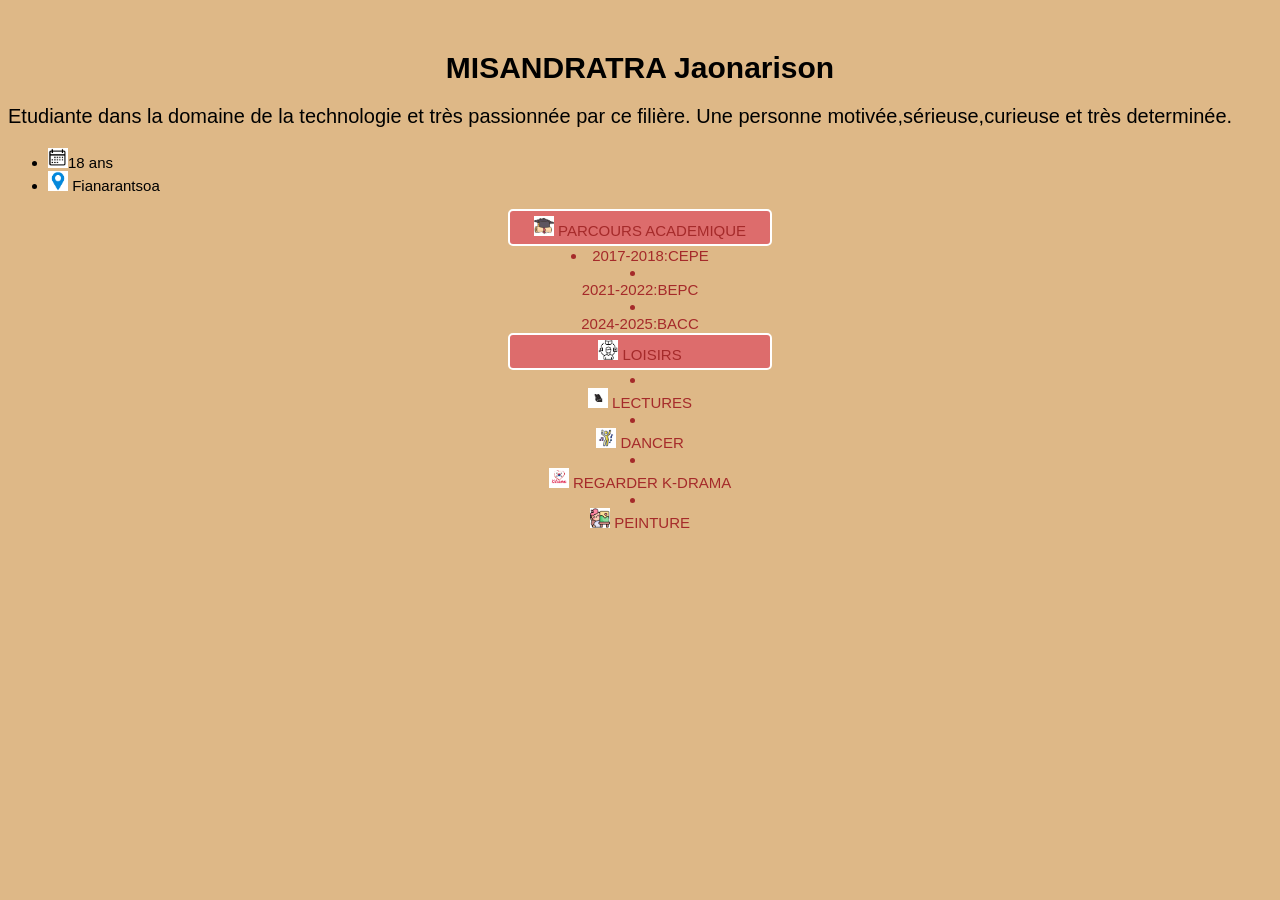
==== about_me.html @ 8be36be3 "Initial commit" ====
<!DOCTYPE html>
<html lang="en">
<head>
    <meta charset="UTF-8">
    <meta name="viewport" content="width=device-width, initial-scale=1.0">
    <title>About_me</title>
    <link rel="stylesheet" href="about_me.css">
</head>
<body>
    <div class="presentation">
        <span><img src="" alt="">
        <h1 class="nom"><center>MISANDRATRA Jaonarison </center></h1>
        <p class="moi">Etudiante dans la domaine de la technologie et très passionnée par ce filière.
            Une personne motivée,sérieuse,curieuse et très determinée.
        </p></span>
    </div>
    <div class="personnelle">
        <ul>
            <li>
                <img class="icone" src="image/icon-age.png" alt="icon-age"><span>18 ans</span>
            </li>
            <li>
                <img class="icone" src="image/icon-location.png" alt="icon-location">
                <span>Fianarantsoa</span>
            </li>
        </ul>
        <section class="academique">
            <div class="cadre">
               <center><img class="icone" src="image/icon-diploma.png" alt="icon-diploma">
                <span>PARCOURS ACADEMIQUE</span>
                </center> 
            
            </div>
           <center>
                
                   <li><span class="academique">2017-2018:CEPE</span></li>
                    <li><br><span class="academique">2021-2022:BEPC</span></li>
                   <li><br><span class="academique" >2024-2025:BACC</span></li>
                  
            </center>
            
        
        <section class="academique">
            <div class="cadre">
               <center><img class="icone" src="image/icon-loisirs.png" alt="icon-loisirs">
                <span>LOISIRS</span>
                </center> 
            
            </div>
           <center>
                
                   <li><br><span><img class="icone" src="image/icone_lecture.png" alt="icone_lecture">
                        LECTURES</span></li>
                    <li><br><span><img class=icone src="image/icon-dance.png" alt="icon-dance">
                        DANCER</span></li>
                   <li><br><span><img class="icone" src="image/icon-k-drama.png" alt="icon-dance">
                        REGARDER K-DRAMA</span></li>
                   <li><br><img class="icone" src="image/icon-peinture.png" alt="icon-peinture">
                        PEINTURE</span></li>
                   
            </center>
            
        </section>
        

    </div>
    
</body>
</html>
---- about_me.css ----
body{
    background-color: burlywood;
    font-family: Arial, Helvetica, sans-serif;
    line-height: normal;
}
.presentation{
    font-size: 20px;
    font-family: Arial, Helvetica, sans-serif;
    line-height: normal;
}
.nom{
    font-size: 30px;
}
.icone{
    width: 20px;
    height: 20px;
}
.personnelle{
    font-size: 15px;
}
.cadre{
    border: 2px solid white;
    border-radius: 5px;
    padding: 5px;
    margin: 1px;
    margin-right: 500px;
    margin-left: 500px;
    background-color:rgb(221, 108, 108) ;
}
.academique{
    color:brown
}
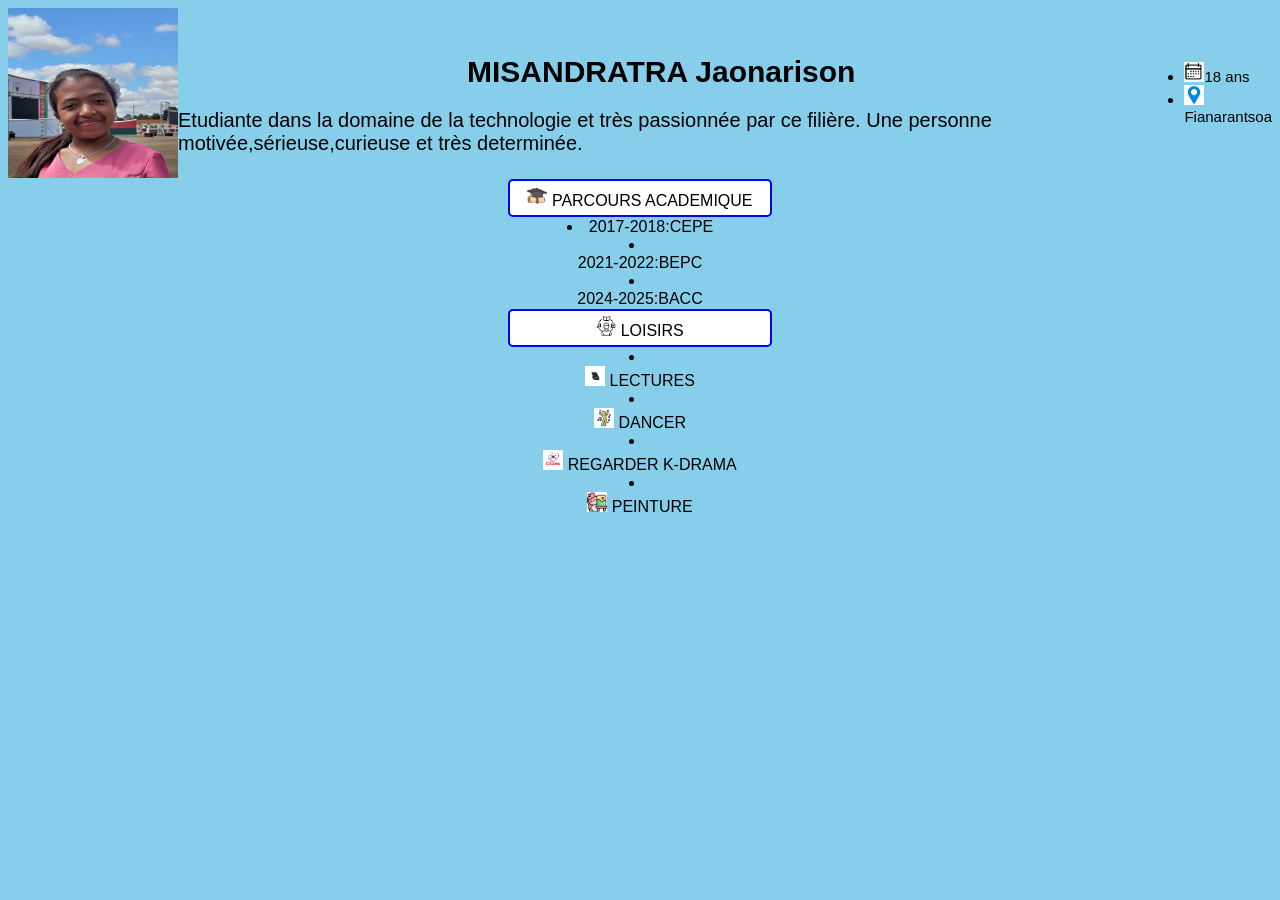
==== commit ed931fd2: "modif" ====
--- a/about_me.html
+++ b/about_me.html
@@ -7,6 +7,17 @@
     <link rel="stylesheet" href="about_me.css">
 </head>
 <body>
+    <header class="haut">
+    <div class="cadre_photo">
+        <img
+          class="header_photo"
+          src="image/misa_sary.jfif"
+          alt="Photo de profil de Misandratra Jaonarison"
+          width="200"
+          height="200"
+        />
+      </div>
+
     <div class="presentation">
         <span><img src="" alt="">
         <h1 class="nom"><center>MISANDRATRA Jaonarison </center></h1>
@@ -24,6 +35,8 @@
                 <span>Fianarantsoa</span>
             </li>
         </ul>
+    </header>
+
         <section class="academique">
             <div class="cadre">
                <center><img class="icone" src="image/icon-diploma.png" alt="icon-diploma">
--- a/about_me.css
+++ b/about_me.css
@@ -1,5 +1,5 @@
 body{
-    background-color: burlywood;
+    background-color: skyblue;
     font-family: Arial, Helvetica, sans-serif;
     line-height: normal;
 }
@@ -19,14 +19,31 @@
     font-size: 15px;
 }
 .cadre{
-    border: 2px solid white;
+    border: 2px solid blue;
     border-radius: 5px;
     padding: 5px;
     margin: 1px;
     margin-right: 500px;
     margin-left: 500px;
-    background-color:rgb(221, 108, 108) ;
+    background-color:white;
 }
 .academique{
-    color:brown
-}+    color:black
+}
+.cadre_photo {
+    flex-shrink: 0;
+    width: 170px;
+    height: 170px;
+    border-radius: var(--radius-full);
+    border: 4px solid var(--color-white);
+    overflow: hidden;
+    box-shadow: var(--shadow-photo);
+    background-color: var(--color-gris-light);
+  }
+  .haut {
+    display: flex;
+    align-items: center;
+    gap: var(--spacing-md);
+    padding: var(--spacing-lg) var(--spacing-lg) var(--spacing-md);
+    background: linear-gradient(135deg, var(--color-rose) 0%, var(--color-marron-light) 100%);
+  }
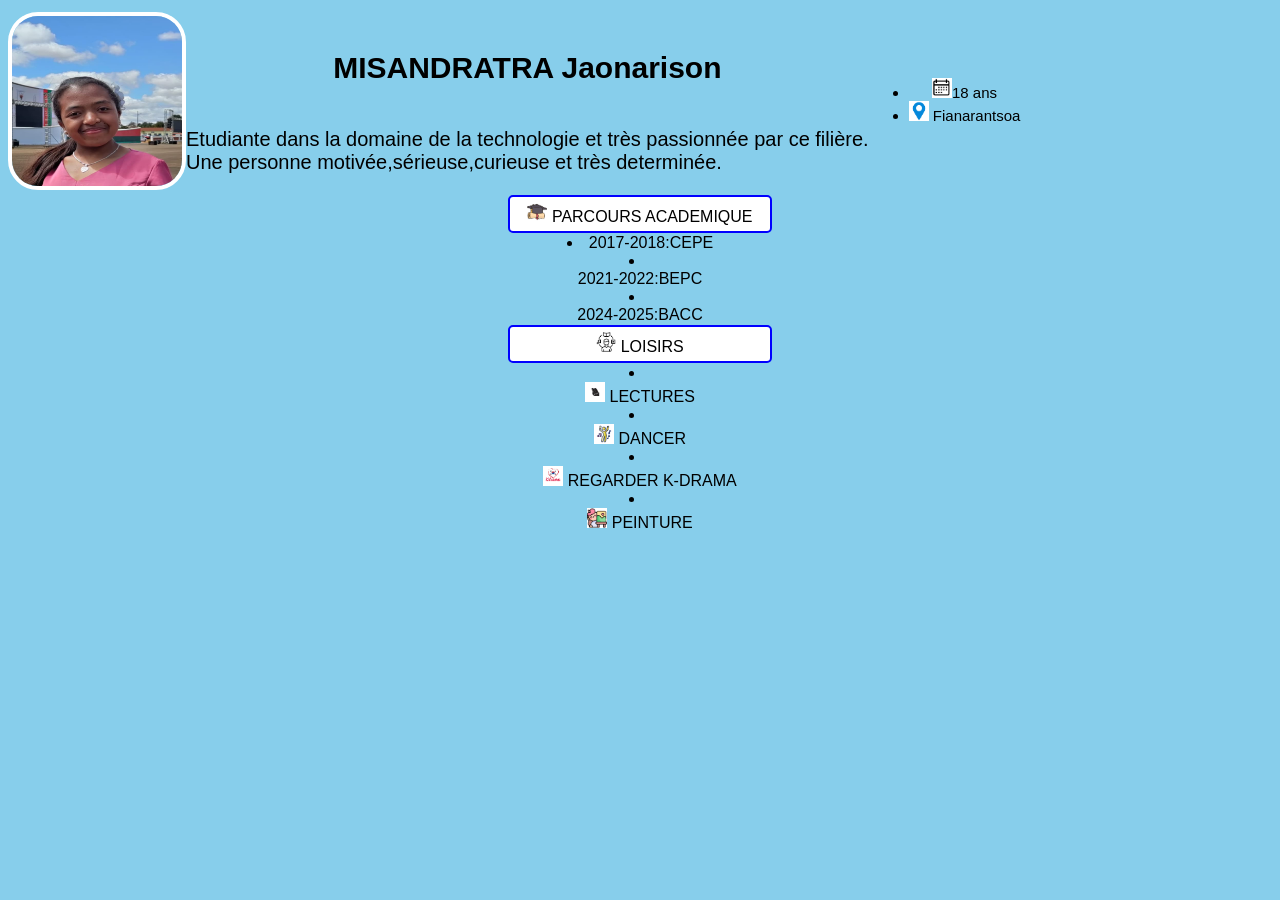
==== commit 2a26d02e: "modif" ====
--- a/about_me.html
+++ b/about_me.html
@@ -6,9 +6,12 @@
     <title>About_me</title>
     <link rel="stylesheet" href="about_me.css">
 </head>
-<body>
+<body> 
+    
     <header class="haut">
+        
     <div class="cadre_photo">
+         
         <img
           class="header_photo"
           src="image/misa_sary.jfif"
@@ -16,25 +19,31 @@
           width="200"
           height="200"
         />
+        </div>
+
       </div>
+         
+      
 
     <div class="presentation">
         <span><img src="" alt="">
         <h1 class="nom"><center>MISANDRATRA Jaonarison </center></h1>
-        <p class="moi">Etudiante dans la domaine de la technologie et très passionnée par ce filière.
-            Une personne motivée,sérieuse,curieuse et très determinée.
+        <p class="moi"> <br>Etudiante dans la domaine de la technologie et très passionnée par ce filière.
+           <br> Une personne motivée,sérieuse,curieuse et très determinée.
         </p></span>
     </div>
     <div class="personnelle">
+        <center>
         <ul>
             <li>
-                <img class="icone" src="image/icon-age.png" alt="icon-age"><span>18 ans</span>
+                <img class="icone" src="image/icon-age.png" alt="icon-age"><span>18 ans</span>    
             </li>
             <li>
                 <img class="icone" src="image/icon-location.png" alt="icon-location">
                 <span>Fianarantsoa</span>
             </li>
         </ul>
+        </center>
     </header>
 
         <section class="academique">
--- a/about_me.css
+++ b/about_me.css
@@ -34,8 +34,8 @@
     flex-shrink: 0;
     width: 170px;
     height: 170px;
-    border-radius: var(--radius-full);
-    border: 4px solid var(--color-white);
+    border-radius: 30px;
+    border: 4px solid white;
     overflow: hidden;
     box-shadow: var(--shadow-photo);
     background-color: var(--color-gris-light);
@@ -46,4 +46,8 @@
     gap: var(--spacing-md);
     padding: var(--spacing-lg) var(--spacing-lg) var(--spacing-md);
     background: linear-gradient(135deg, var(--color-rose) 0%, var(--color-marron-light) 100%);
-  }+  }
+  .center{
+    text-align: center;
+  }
+ 
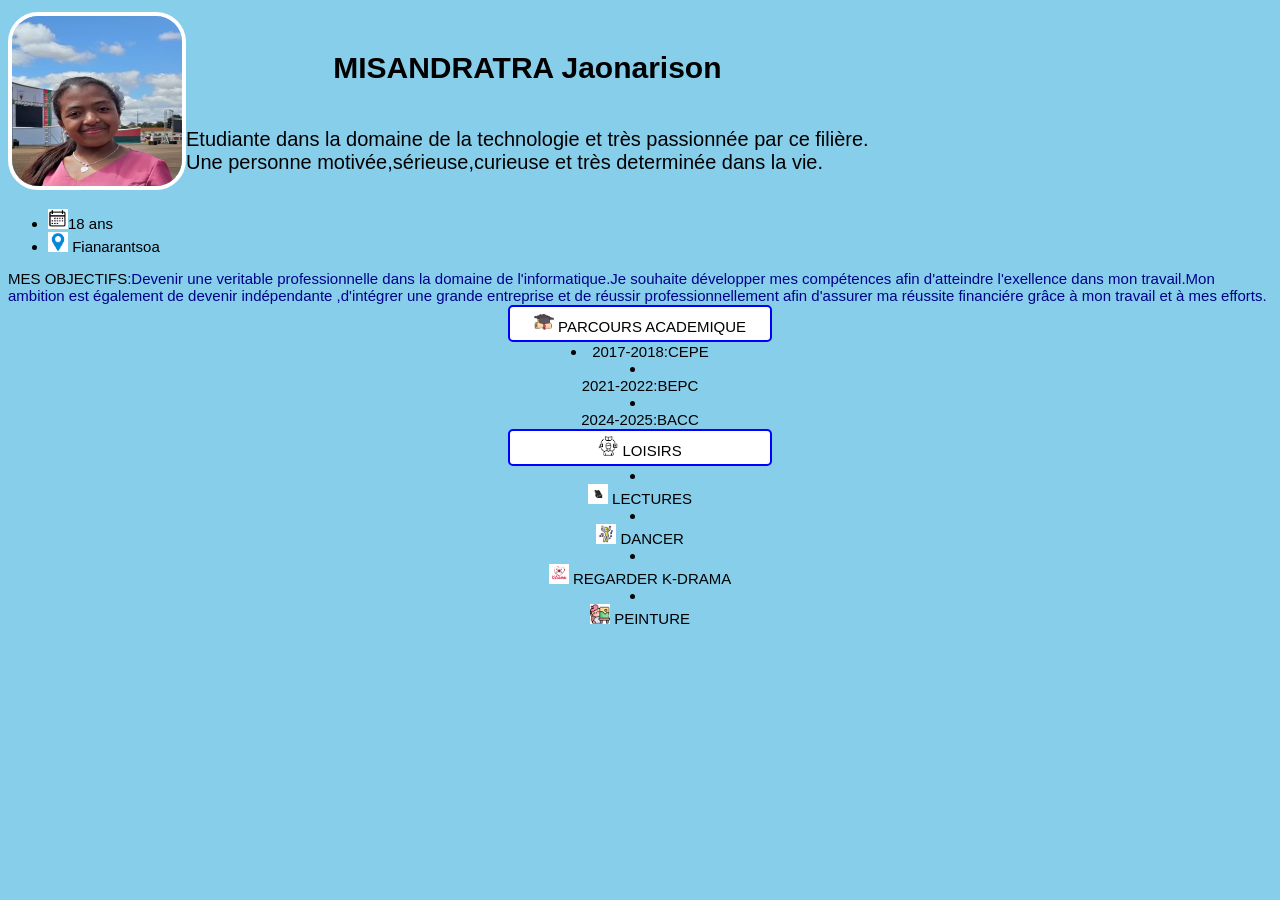
==== commit ddc837c4: "modif" ====
--- a/about_me.html
+++ b/about_me.html
@@ -29,11 +29,15 @@
         <span><img src="" alt="">
         <h1 class="nom"><center>MISANDRATRA Jaonarison </center></h1>
         <p class="moi"> <br>Etudiante dans la domaine de la technologie et très passionnée par ce filière.
-           <br> Une personne motivée,sérieuse,curieuse et très determinée.
+           <br> Une personne motivée,sérieuse,curieuse et très determinée dans la vie.
+            
         </p></span>
     </div>
     <div class="personnelle">
-        <center>
+        
+    </header>
+    <div class="personnelle">
+        
         <ul>
             <li>
                 <img class="icone" src="image/icon-age.png" alt="icon-age"><span>18 ans</span>    
@@ -43,8 +47,12 @@
                 <span>Fianarantsoa</span>
             </li>
         </ul>
-        </center>
-    </header>
+        <span class="objectif"><span id="objectifs">MES OBJECTIFS</span>:Devenir une veritable
+            professionnelle dans la domaine de l'informatique.Je souhaite développer mes compétences 
+            afin d'atteindre l'exellence dans mon travail.Mon ambition est également de devenir indépendante
+            ,d'intégrer une grande entreprise et de réussir professionnellement afin d'assurer ma réussite 
+            financiére grâce à mon travail et à mes efforts.
+        </span>
 
         <section class="academique">
             <div class="cadre">
--- a/about_me.css
+++ b/about_me.css
@@ -50,4 +50,12 @@
   .center{
     text-align: center;
   }
- +  .objectif{
+   
+    color: darkblue;
+  }
+ #objectifs{
+    color:black;
+    text-decoration: dashed;
+    
+ }
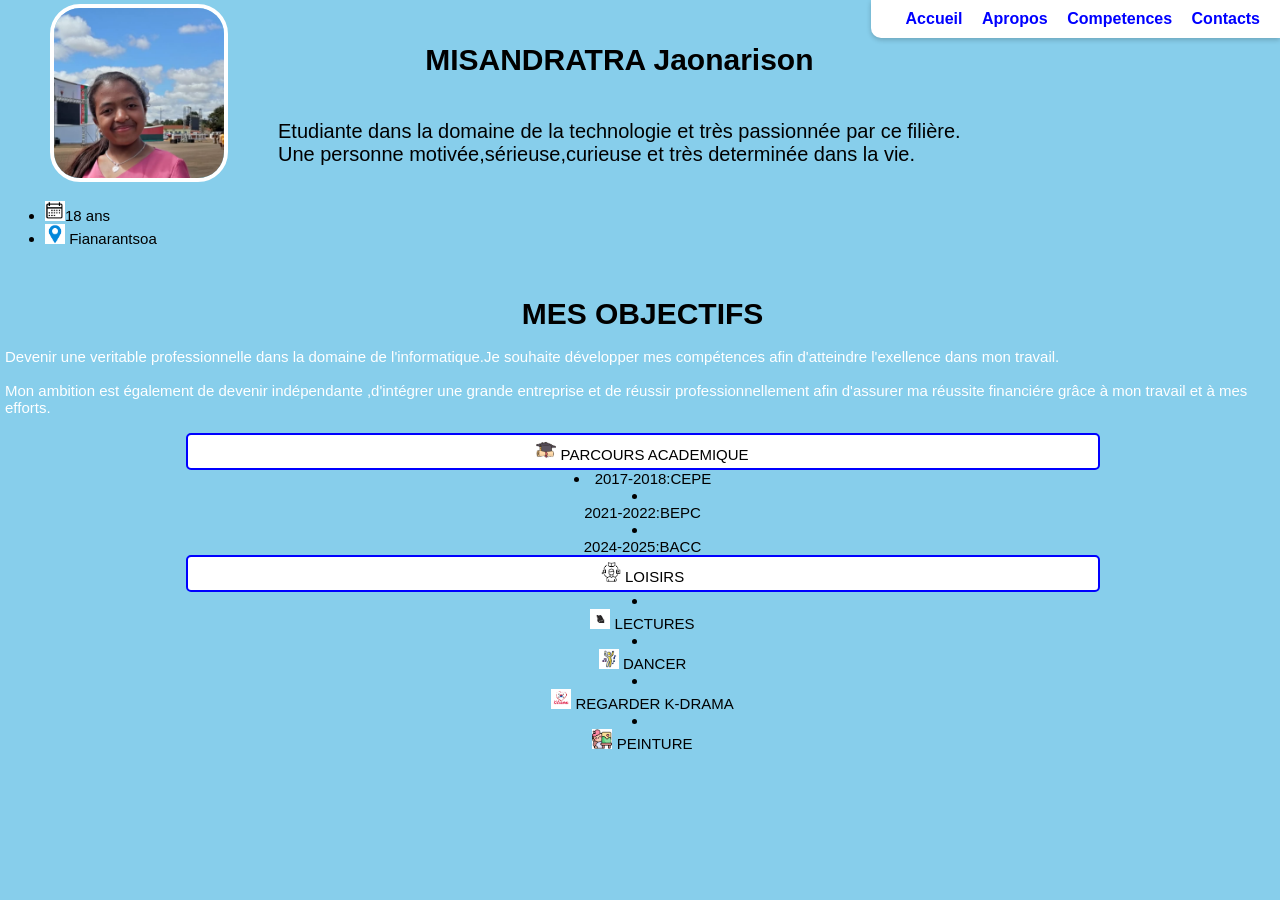
==== commit 5333dd01: "modif navbar et responsive" ====
--- a/about_me.html
+++ b/about_me.html
@@ -5,9 +5,15 @@
     <meta name="viewport" content="width=device-width, initial-scale=1.0">
     <title>About_me</title>
     <link rel="stylesheet" href="about_me.css">
+    <link rel="stylesheet" href="responsive.css">
 </head>
 <body> 
-    
+    <nav class="navbar">
+        <a href="index.html">Accueil</a>
+        <a href="about_me.html">Apropos</a>
+        <a href="skills.html">Competences</a>
+        <a href="contact.html">Contacts</a>
+    </nav>
     <header class="haut">
         
     <div class="cadre_photo">
@@ -19,18 +25,15 @@
           width="200"
           height="200"
         />
-        </div>
+    </div>
 
       </div>
          
-      
-
     <div class="presentation">
         <span><img src="" alt="">
         <h1 class="nom"><center>MISANDRATRA Jaonarison </center></h1>
         <p class="moi"> <br>Etudiante dans la domaine de la technologie et très passionnée par ce filière.
            <br> Une personne motivée,sérieuse,curieuse et très determinée dans la vie.
-            
         </p></span>
     </div>
     <div class="personnelle">
@@ -47,12 +50,25 @@
                 <span>Fianarantsoa</span>
             </li>
         </ul>
-        <span class="objectif"><span id="objectifs">MES OBJECTIFS</span>:Devenir une veritable
-            professionnelle dans la domaine de l'informatique.Je souhaite développer mes compétences 
-            afin d'atteindre l'exellence dans mon travail.Mon ambition est également de devenir indépendante
-            ,d'intégrer une grande entreprise et de réussir professionnellement afin d'assurer ma réussite 
-            financiére grâce à mon travail et à mes efforts.
-        </span>
+       
+            <span class="objectif">
+                <h3>
+                    <center> 
+                        <span id="objectifs">MES OBJECTIFS</span>
+                    </center>
+                    
+                </h3>
+                
+                Devenir une veritable
+                professionnelle dans la domaine de l'informatique.Je souhaite développer mes compétences 
+                afin d'atteindre l'exellence dans mon travail. <br> <br>
+                Mon ambition est également de devenir indépendante
+                ,d'intégrer une grande entreprise et de réussir professionnellement afin d'assurer ma réussite 
+                financiére grâce à mon travail et à mes efforts. <br> <br>
+               
+            </span>
+       
+        
 
         <section class="academique">
             <div class="cadre">
@@ -94,6 +110,6 @@
         
 
     </div>
-    
+           
 </body>
 </html>
--- a/about_me.css
+++ b/about_me.css
@@ -2,11 +2,14 @@
     background-color: skyblue;
     font-family: Arial, Helvetica, sans-serif;
     line-height: normal;
+    margin-left: 50px;
+    
 }
 .presentation{
     font-size: 20px;
     font-family: Arial, Helvetica, sans-serif;
     line-height: normal;
+    margin-left: 50px;
 }
 .nom{
     font-size: 30px;
@@ -17,14 +20,13 @@
 }
 .personnelle{
     font-size: 15px;
+    margin-left: 5px;
 }
 .cadre{
     border: 2px solid blue;
     border-radius: 5px;
     padding: 5px;
     margin: 1px;
-    margin-right: 500px;
-    margin-left: 500px;
     background-color:white;
 }
 .academique{
@@ -34,6 +36,7 @@
     flex-shrink: 0;
     width: 170px;
     height: 170px;
+    margin-left: 50px;
     border-radius: 30px;
     border: 4px solid white;
     overflow: hidden;
@@ -51,11 +54,14 @@
     text-align: center;
   }
   .objectif{
-   
-    color: darkblue;
+    color: white;
+    font-size: 15px;
+    margin-left: 50px;
+
   }
  #objectifs{
     color:black;
+    font-size: 30px;
     text-decoration: dashed;
     
  }
--- a/responsive.css
+++ b/responsive.css
@@ -0,0 +1,67 @@
+/* règle globale */
+body{
+    margin:0;
+    padding:0;
+    font-family: Arial, Helvetica, sans-serif;
+}
+
+/* cadre responsive */
+.cadre{
+    max-width:900px;
+    width:90%;
+    margin:auto;
+}
+
+/* images */
+img{
+    max-width:100%;
+    height:auto;
+}
+
+/* responsive tablette */
+@media (max-width:768px){
+
+    .portfolio{
+        font-size:40px;
+    }
+
+    .haut{
+        flex-direction:column;
+        text-align:center;
+    }
+
+}
+
+/* responsive téléphone */
+@media (max-width:480px){
+
+    .portfolio{
+        font-size:30px;
+    }
+
+}
+
+/* barre de navigation */
+.navbar{
+    position: fixed;
+    top: 0;
+    right: 0;
+    background-color: white;
+    padding: 10px 20px;
+    border-bottom-left-radius: 10px;
+    box-shadow: 0px 2px 5px rgba(0,0,0,0.2);
+}
+
+/* liens navigation */
+.navbar a{
+    text-decoration: none;
+    color: blue;
+    font-weight: bold;
+    margin-left: 15px;
+    font-family: Arial;
+}
+
+/* effet au survol */
+.navbar a:hover{
+    color: darkblue;
+}
